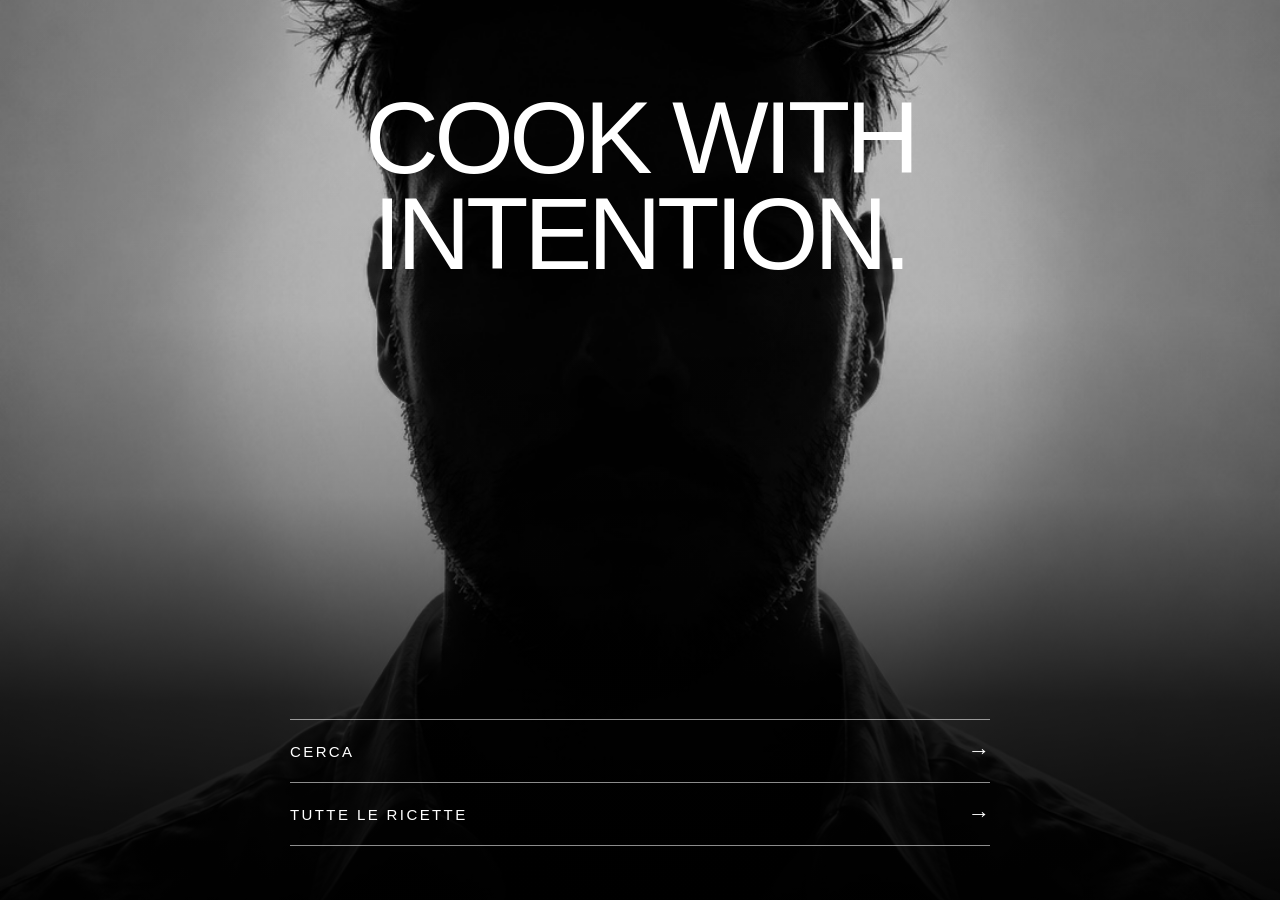
==== index.html @ 481a4fb5 "Add files via upload" ====
<!DOCTYPE html>
<html lang="it">
<head>
    <meta charset="UTF-8">
    <meta name="viewport" content="width=device-width, initial-scale=1.0">

    <title>Ricette</title>

    <link rel="stylesheet" href="style.css">
</head>

<body>

    <main class="home">

        <div class="background"></div>

        <div class="overlay"></div>

        <section class="content">

            <div class="hero-title">
                COOK WITH<br>
                INTENTION.
            </div>

            <nav class="navigation">

                <a href="#" class="nav-link">
                    <span>CERCA</span>
                    <span class="arrow">→</span>
                </a>

                <a href="#" class="nav-link">
                    <span>TUTTE LE RICETTE</span>
                    <span class="arrow">→</span>
                </a>

            </nav>

        </section>

    </main>

</body>
</html>
---- style.css ----
* {
    box-sizing: border-box;
    margin: 0;
    padding: 0;
}

html,
body {
    width: 100%;
    min-height: 100%;
}

body {
    background: #000;
    color: #fff;
    font-family: Arial, Helvetica, sans-serif;
}

/* =========================
   HOME
   ========================= */

.home {
    position: relative;
    width: 100%;
    min-height: 100svh;
    overflow: hidden;
    background: #000;
}

/* =========================
   BACKGROUND IMAGE
   ========================= */

.background {
    position: absolute;
    inset: 0;

    background-image: url("images/hero.png");
    background-size: cover;
    background-position: center center;
    background-repeat: no-repeat;
}

/* =========================
   DARK OVERLAY
   ========================= */

.overlay {
    position: absolute;
    inset: 0;

    background:
        linear-gradient(
            to bottom,
            rgba(0, 0, 0, 0.05) 0%,
            rgba(0, 0, 0, 0.08) 35%,
            rgba(0, 0, 0, 0.28) 55%,
            rgba(0, 0, 0, 0.78) 78%,
            rgba(0, 0, 0, 0.96) 100%
        );
}

/* =========================
   CONTENT
   ========================= */

.content {
    position: relative;
    z-index: 2;

    min-height: 100svh;

    display: flex;
    flex-direction: column;
    justify-content: space-between;

    padding: 14vh 6vw 5vh;
}

/* =========================
   HERO TITLE
   ========================= */

.hero-title {
    text-align: center;

    font-size: clamp(38px, 10vw, 110px);
    line-height: 0.94;

    font-weight: 400;
    letter-spacing: -0.045em;
}

/* =========================
   NAVIGATION
   ========================= */

.navigation {
    width: 100%;
}

.nav-link {
    display: flex;
    align-items: center;
    justify-content: space-between;

    width: 100%;

    padding: 18px 0;

    border-top: 1px solid rgba(255, 255, 255, 0.55);

    color: #fff;
    text-decoration: none;

    font-size: 14px;
    font-weight: 400;
    letter-spacing: 0.16em;

    transition:
        opacity 0.25s ease,
        padding 0.25s ease;
}

.nav-link:last-child {
    border-bottom: 1px solid rgba(255, 255, 255, 0.55);
}

.arrow {
    font-size: 22px;
    line-height: 1;
    letter-spacing: 0;
}

.nav-link:hover {
    opacity: 0.7;
    padding-left: 5px;
}

/* =========================
   DESKTOP
   ========================= */

@media (min-width: 768px) {

    .content {
        padding: 10vh 5vw 6vh;
    }

    .hero-title {
        font-size: clamp(60px, 8vw, 120px);
    }

    .navigation {
        max-width: 700px;
        margin: 0 auto;
    }

    .nav-link {
        font-size: 15px;
        padding: 20px 0;
    }
}


/* =========================
   RECIPES PAGE
   ========================= */

.recipes-page {
    min-height: 100svh;
    padding: 24px 6vw 50px;
    background: #000;
}

.page-navigation {
    display: flex;
    justify-content: space-between;
    align-items: center;

    margin-bottom: 90px;
}

.page-navigation a {
    color: #fff;
    text-decoration: none;

    font-size: 12px;
    letter-spacing: 0.14em;

    transition: opacity 0.2s ease;
}

.page-navigation a:hover {
    opacity: 0.55;
}

.page-title {
    font-size: clamp(42px, 12vw, 100px);
    font-weight: 400;
    line-height: 0.9;
    letter-spacing: -0.05em;

    margin-bottom: 70px;
}

.recipe-list {
    width: 100%;
}

.recipe-list a {
    display: block;

    padding: 20px 0;

    border-top: 1px solid rgba(255, 255, 255, 0.25);

    color: #fff;
    text-decoration: none;

    font-size: clamp(20px, 5vw, 34px);
    font-weight: 400;

    transition: opacity 0.2s ease;
}

.recipe-list a:last-child {
    border-bottom: 1px solid rgba(255, 255, 255, 0.25);
}

.recipe-list a:hover {
    opacity: 0.55;
}

/* =========================
   RECIPE PAGE
   ========================= */

.recipe-page {
    min-height: 100svh;
    padding: 24px 6vw 80px;
    background: #000;
    color: #fff;
}

/* NAVIGAZIONE */

.recipe-page .page-navigation {
    display: flex;
    justify-content: space-between;
    align-items: center;

    margin-bottom: 80px;
}

.recipe-page .page-navigation a {
    color: #fff;
    text-decoration: none;

    font-size: 12px;
    font-weight: 400;
    letter-spacing: 0.14em;

    transition: opacity 0.2s ease;
}

.recipe-page .page-navigation a:hover {
    opacity: 0.55;
}

/* CONTENUTO */

.recipe-content {
    width: 100%;
    max-width: 850px;
    margin: 0 auto;
}

/* TITOLO */

.recipe-content > h1 {
    margin-bottom: 110px;

    font-size: clamp(48px, 12vw, 110px);
    line-height: 0.9;
    font-weight: 400;
    letter-spacing: -0.055em;
}

/* SEZIONI PRINCIPALI */

.recipe-content > h2 {
    margin-top: 100px;
    margin-bottom: 45px;

    font-size: 14px;
    line-height: 1;
    font-weight: 400;

    letter-spacing: 0.18em;
    text-transform: uppercase;
}

/* PRIME SEZIONI */

.recipe-content > h1 + h2 {
    margin-top: 0;
}

/* SOTTOTITOLI */

.recipe-content h3 {
    margin-top: 45px;
    margin-bottom: 22px;

    font-size: 12px;
    line-height: 1;

    font-weight: 400;
    letter-spacing: 0.16em;

    text-transform: uppercase;
}

/* TESTO */

.recipe-content p {
    font-size: 17px;
    line-height: 1.65;
    font-weight: 400;

    color: rgba(255, 255, 255, 0.88);
}

/* NOTE / RESE */

.recipe-content h3 + p {
    color: rgba(255, 255, 255, 0.6);
    font-size: 14px;
    line-height: 1.6;
}

/* =========================
   INGREDIENTI
   ========================= */

.recipe-content ul {
    list-style: none;
    padding: 0;
    margin: 0;
}

.recipe-content li {
    display: flex;
    align-items: baseline;
    gap: 18px;

    padding: 15px 0;

    border-bottom: 1px solid rgba(255, 255, 255, 0.12);

    font-size: 17px;
    line-height: 1.4;
}

.recipe-content li::first-letter {
    color: #fff;
}

/* =========================
   PASSAGGI
   ========================= */

.recipe-step {
    display: grid;

    grid-template-columns: 55px 1fr;
    column-gap: 20px;

    margin: 55px 0 75px;

    color: #fff;
}

.step-number {
    grid-column: 1;
    grid-row: 1 / span 3;

    font-size: 32px;
    line-height: 1;

    font-weight: 300;
    letter-spacing: -0.04em;

    color: rgba(255, 255, 255, 0.45);
}

.step-title {
    grid-column: 2;

    margin-bottom: 18px;

    font-size: 13px;
    line-height: 1.2;

    font-weight: 400;
    letter-spacing: 0.12em;

    text-transform: uppercase;
}

.step-description {
    grid-column: 2;

    font-size: 17px;
    line-height: 1.65;

    color: rgba(255, 255, 255, 0.88);
}

/* =========================
   NOTE FINALI
   ========================= */

.recipe-content > h2:last-of-type {
    margin-top: 120px;
}

.recipe-content > h2:last-of-type ~ p {
    font-size: 14px;
    line-height: 1.65;
    color: rgba(255, 255, 255, 0.6);

    margin-bottom: 20px;
}

/* =========================
   DESKTOP
   ========================= */

@media (min-width: 768px) {

    .recipe-page {
        padding: 30px 6vw 100px;
    }

    .recipe-page .page-navigation {
        margin-bottom: 120px;
    }

    .recipe-content {
        max-width: 760px;
    }

    .recipe-content > h1 {
        max-width: 700px;
    }

    .recipe-content > h2 {
        margin-top: 130px;
    }
}
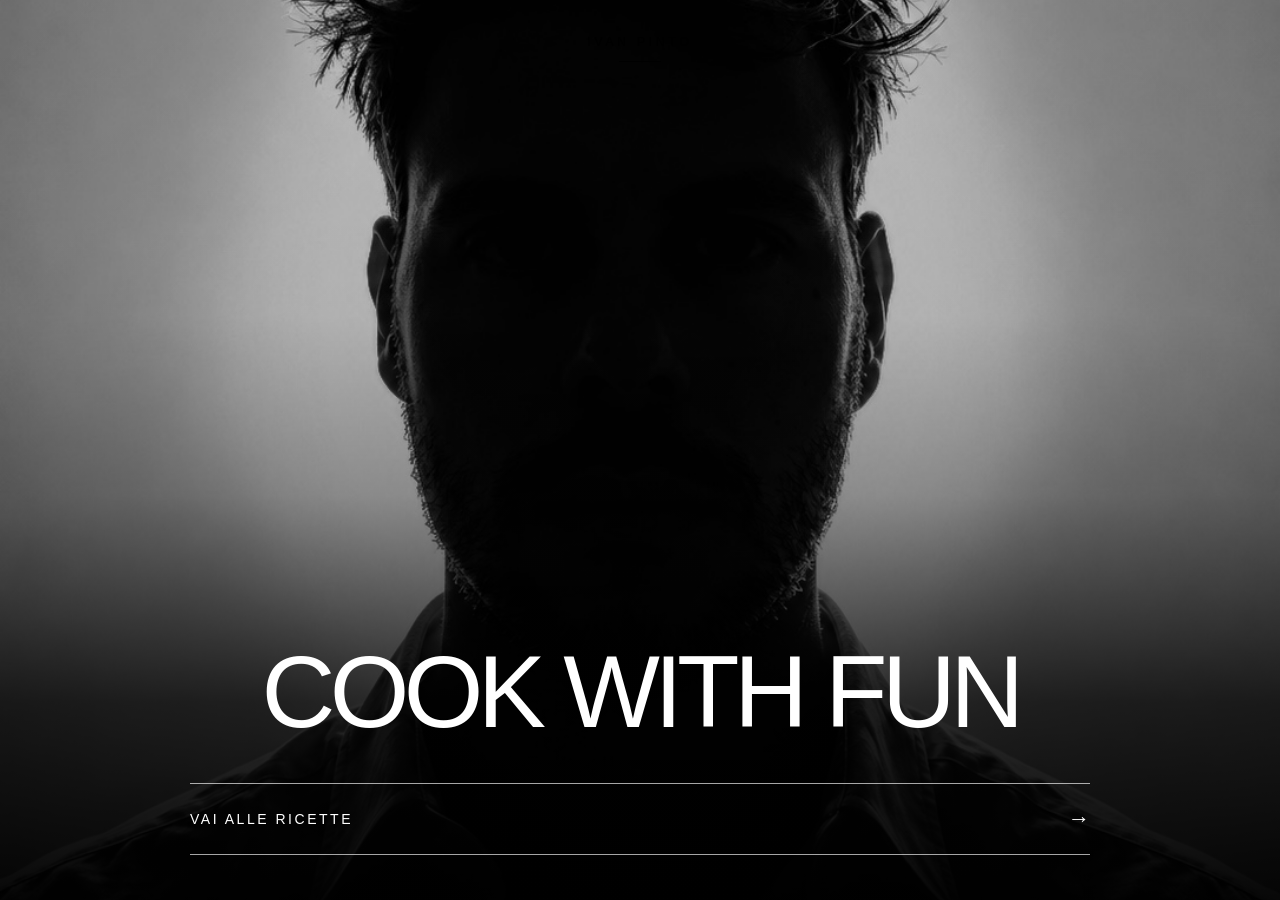
==== commit bd159fb3: "Add files via upload" ====
--- a/index.html
+++ b/index.html
@@ -1,10 +1,11 @@
 <!DOCTYPE html>
 <html lang="it">
+
 <head>
     <meta charset="UTF-8">
     <meta name="viewport" content="width=device-width, initial-scale=1.0">
 
-    <title>Ricette</title>
+    <title>Ivan Pinto — Ricette</title>
 
     <link rel="stylesheet" href="style.css">
 </head>
@@ -14,25 +15,22 @@
     <main class="home">
 
         <div class="background"></div>
-
         <div class="overlay"></div>
 
         <section class="content">
 
+            <div class="site-name">
+                IVAN PINTO
+            </div>
+
             <div class="hero-title">
-                COOK WITH<br>
-                INTENTION.
+                COOK WITH FUN
             </div>
 
             <nav class="navigation">
 
-                <a href="#" class="nav-link">
-                    <span>CERCA</span>
-                    <span class="arrow">→</span>
-                </a>
-
-                <a href="#" class="nav-link">
-                    <span>TUTTE LE RICETTE</span>
+                <a href="recipes.html" class="nav-link">
+                    <span>VAI ALLE RICETTE</span>
                     <span class="arrow">→</span>
                 </a>
 
@@ -43,4 +41,5 @@
     </main>
 
 </body>
+
 </html>
--- a/style.css
+++ b/style.css
@@ -16,9 +16,10 @@
     font-family: Arial, Helvetica, sans-serif;
 }
 
-/* =========================
+
+/* =========================================================
    HOME
-   ========================= */
+   ========================================================= */
 
 .home {
     position: relative;
@@ -28,9 +29,8 @@
     background: #000;
 }
 
-/* =========================
-   BACKGROUND IMAGE
-   ========================= */
+
+/* BACKGROUND */
 
 .background {
     position: absolute;
@@ -42,9 +42,8 @@
     background-repeat: no-repeat;
 }
 
-/* =========================
-   DARK OVERLAY
-   ========================= */
+
+/* OVERLAY */
 
 .overlay {
     position: absolute;
@@ -61,9 +60,8 @@
         );
 }
 
-/* =========================
-   CONTENT
-   ========================= */
+
+/* HOME CONTENT */
 
 .content {
     position: relative;
@@ -75,26 +73,63 @@
     flex-direction: column;
     justify-content: space-between;
 
-    padding: 14vh 6vw 5vh;
-}
-
-/* =========================
-   HERO TITLE
-   ========================= */
+    padding: 4vh 5vw 5vh;
+}
+
+
+/* NAME */
+
+.site-name {
+    align-self: center;
+
+    position: relative;
+    z-index: 3;
+
+    color: #000;
+
+    font-size: 11px;
+    font-weight: 400;
+    line-height: 1;
+
+    letter-spacing: 0.28em;
+    text-align: center;
+    text-transform: uppercase;
+
+    padding-bottom: 14px;
+}
+
+.site-name::after {
+    content: "";
+
+    position: absolute;
+    left: 50%;
+    bottom: 0;
+
+    width: 42px;
+    height: 1px;
+
+    background: #000;
+
+    transform: translateX(-50%);
+}
+
+
+/* HERO TITLE */
 
 .hero-title {
+    align-self: center;
+    width: 100%;
+    max-width: 900px;
     text-align: center;
-
-    font-size: clamp(38px, 10vw, 110px);
-    line-height: 0.94;
-
-    font-weight: 400;
-    letter-spacing: -0.045em;
-}
-
-/* =========================
-   NAVIGATION
-   ========================= */
+    font-size: clamp(42px, 10vw, 120px);
+    line-height: 0.9;
+    font-weight: 400;
+    letter-spacing: -0.055em;
+    transform: translateY(30vh);
+}
+
+
+/* HOME NAVIGATION */
 
 .navigation {
     width: 100%;
@@ -106,25 +141,19 @@
     justify-content: space-between;
 
     width: 100%;
+    min-height: 62px;
 
     padding: 18px 0;
 
-    border-top: 1px solid rgba(255, 255, 255, 0.55);
+    border-top: 1px solid rgba(255, 255, 255, 0.65);
+    border-bottom: 1px solid rgba(255, 255, 255, 0.65);
 
     color: #fff;
     text-decoration: none;
 
-    font-size: 14px;
-    font-weight: 400;
-    letter-spacing: 0.16em;
-
-    transition:
-        opacity 0.25s ease,
-        padding 0.25s ease;
-}
-
-.nav-link:last-child {
-    border-bottom: 1px solid rgba(255, 255, 255, 0.55);
+    font-size: 13px;
+    font-weight: 400;
+    letter-spacing: 0.18em;
 }
 
 .arrow {
@@ -133,46 +162,21 @@
     letter-spacing: 0;
 }
 
-.nav-link:hover {
-    opacity: 0.7;
-    padding-left: 5px;
-}
-
-/* =========================
-   DESKTOP
-   ========================= */
-
-@media (min-width: 768px) {
-
-    .content {
-        padding: 10vh 5vw 6vh;
-    }
-
-    .hero-title {
-        font-size: clamp(60px, 8vw, 120px);
-    }
-
-    .navigation {
-        max-width: 700px;
-        margin: 0 auto;
-    }
-
-    .nav-link {
-        font-size: 15px;
-        padding: 20px 0;
-    }
-}
-
-
-/* =========================
+
+/* =========================================================
    RECIPES PAGE
-   ========================= */
+   ========================================================= */
 
 .recipes-page {
     min-height: 100svh;
+
     padding: 24px 6vw 50px;
+
     background: #000;
 }
+
+
+/* TOP NAVIGATION */
 
 .page-navigation {
     display: flex;
@@ -187,14 +191,12 @@
     text-decoration: none;
 
     font-size: 12px;
+    font-weight: 400;
     letter-spacing: 0.14em;
-
-    transition: opacity 0.2s ease;
-}
-
-.page-navigation a:hover {
-    opacity: 0.55;
-}
+}
+
+
+/* PAGE TITLE */
 
 .page-title {
     font-size: clamp(42px, 12vw, 100px);
@@ -202,8 +204,71 @@
     line-height: 0.9;
     letter-spacing: -0.05em;
 
-    margin-bottom: 70px;
-}
+    margin-bottom: 55px;
+}
+
+
+/* SEARCH BOX */
+
+.search-box {
+    display: flex;
+    align-items: center;
+
+    width: 100%;
+    height: 64px;
+
+    margin-bottom: 55px;
+
+    padding: 0 20px;
+
+    border: 1px solid rgba(255, 255, 255, 0.85);
+}
+
+
+/* SEARCH ICON */
+
+.search-icon {
+    width: 23px;
+    height: 23px;
+
+    flex: 0 0 auto;
+
+    margin-right: 16px;
+
+    fill: none;
+    stroke: #fff;
+    stroke-width: 1.6;
+}
+
+
+/* SEARCH INPUT */
+
+.search-input {
+    width: 100%;
+    height: 100%;
+
+    padding: 0;
+
+    border: 0;
+    outline: none;
+
+    background: transparent;
+    color: #fff;
+
+    font-family: Arial, Helvetica, sans-serif;
+
+    font-size: 15px;
+    font-weight: 400;
+    letter-spacing: 0.06em;
+}
+
+.search-input::placeholder {
+    color: rgba(255, 255, 255, 0.5);
+    opacity: 1;
+}
+
+
+/* RECIPE LIST */
 
 .recipe-list {
     width: 100%;
@@ -221,36 +286,42 @@
 
     font-size: clamp(20px, 5vw, 34px);
     font-weight: 400;
-
-    transition: opacity 0.2s ease;
 }
 
 .recipe-list a:last-child {
     border-bottom: 1px solid rgba(255, 255, 255, 0.25);
 }
 
-.recipe-list a:hover {
-    opacity: 0.55;
-}
-
-/* =========================
+
+/* NO RESULTS */
+
+.no-results {
+    padding: 20px 0;
+
+    color: rgba(255, 255, 255, 0.5);
+
+    font-size: 14px;
+    line-height: 1.5;
+}
+
+
+/* =========================================================
    RECIPE PAGE
-   ========================= */
+   ========================================================= */
 
 .recipe-page {
     min-height: 100svh;
+
     padding: 24px 6vw 80px;
+
     background: #000;
     color: #fff;
 }
 
-/* NAVIGAZIONE */
+
+/* NAVIGATION */
 
 .recipe-page .page-navigation {
-    display: flex;
-    justify-content: space-between;
-    align-items: center;
-
     margin-bottom: 80px;
 }
 
@@ -261,34 +332,33 @@
     font-size: 12px;
     font-weight: 400;
     letter-spacing: 0.14em;
-
-    transition: opacity 0.2s ease;
-}
-
-.recipe-page .page-navigation a:hover {
-    opacity: 0.55;
-}
-
-/* CONTENUTO */
+}
+
+
+/* RECIPE CONTENT */
 
 .recipe-content {
     width: 100%;
     max-width: 850px;
+
     margin: 0 auto;
 }
 
-/* TITOLO */
+
+/* TITLE */
 
 .recipe-content > h1 {
     margin-bottom: 110px;
 
     font-size: clamp(48px, 12vw, 110px);
     line-height: 0.9;
+
     font-weight: 400;
     letter-spacing: -0.055em;
 }
 
-/* SEZIONI PRINCIPALI */
+
+/* MAIN SECTIONS */
 
 .recipe-content > h2 {
     margin-top: 100px;
@@ -296,19 +366,19 @@
 
     font-size: 14px;
     line-height: 1;
-    font-weight: 400;
-
+
+    font-weight: 400;
     letter-spacing: 0.18em;
+
     text-transform: uppercase;
 }
-
-/* PRIME SEZIONI */
 
 .recipe-content > h1 + h2 {
     margin-top: 0;
 }
 
-/* SOTTOTITOLI */
+
+/* SUBSECTIONS */
 
 .recipe-content h3 {
     margin-top: 45px;
@@ -323,30 +393,36 @@
     text-transform: uppercase;
 }
 
-/* TESTO */
+
+/* TEXT */
 
 .recipe-content p {
     font-size: 17px;
     line-height: 1.65;
+
     font-weight: 400;
 
     color: rgba(255, 255, 255, 0.88);
 }
 
-/* NOTE / RESE */
+
+/* NOTES / YIELDS */
 
 .recipe-content h3 + p {
     color: rgba(255, 255, 255, 0.6);
+
     font-size: 14px;
     line-height: 1.6;
 }
 
-/* =========================
-   INGREDIENTI
-   ========================= */
+
+/* =========================================================
+   INGREDIENTS
+   ========================================================= */
 
 .recipe-content ul {
     list-style: none;
+
     padding: 0;
     margin: 0;
 }
@@ -354,6 +430,7 @@
 .recipe-content li {
     display: flex;
     align-items: baseline;
+
     gap: 18px;
 
     padding: 15px 0;
@@ -364,13 +441,10 @@
     line-height: 1.4;
 }
 
-.recipe-content li::first-letter {
-    color: #fff;
-}
-
-/* =========================
-   PASSAGGI
-   ========================= */
+
+/* =========================================================
+   RECIPE STEPS
+   ========================================================= */
 
 .recipe-step {
     display: grid;
@@ -419,27 +493,92 @@
     color: rgba(255, 255, 255, 0.88);
 }
 
-/* =========================
-   NOTE FINALI
-   ========================= */
+
+/* =========================================================
+   FINAL NOTES
+   ========================================================= */
 
 .recipe-content > h2:last-of-type {
     margin-top: 120px;
 }
 
 .recipe-content > h2:last-of-type ~ p {
+    margin-bottom: 20px;
+
     font-size: 14px;
     line-height: 1.65;
+
     color: rgba(255, 255, 255, 0.6);
-
-    margin-bottom: 20px;
-}
-
-/* =========================
+}
+
+
+/* =========================================================
    DESKTOP
-   ========================= */
+   ========================================================= */
 
 @media (min-width: 768px) {
+
+    /* HOME */
+
+    .content {
+        padding: 4vh 4vw 5vh;
+    }
+
+    .site-name {
+        font-size: 12px;
+        letter-spacing: 0.32em;
+    }
+
+    .hero-title {
+        font-size: clamp(70px, 8vw, 125px);
+    }
+
+    .navigation {
+        max-width: 900px;
+        margin: 0 auto;
+    }
+
+    .nav-link {
+        min-height: 72px;
+        padding: 20px 0;
+
+        font-size: 14px;
+    }
+
+
+    /* RECIPES */
+
+    .recipes-page {
+        padding: 30px 6vw 70px;
+    }
+
+    .page-navigation {
+        margin-bottom: 100px;
+    }
+
+    .page-title {
+        margin-bottom: 60px;
+    }
+
+    .search-box {
+        height: 70px;
+
+        margin-bottom: 60px;
+
+        padding: 0 22px;
+    }
+
+    .search-input {
+        font-size: 16px;
+    }
+
+    .search-icon {
+        width: 24px;
+        height: 24px;
+    }
+
+
+    /* RECIPE */
 
     .recipe-page {
         padding: 30px 6vw 100px;
